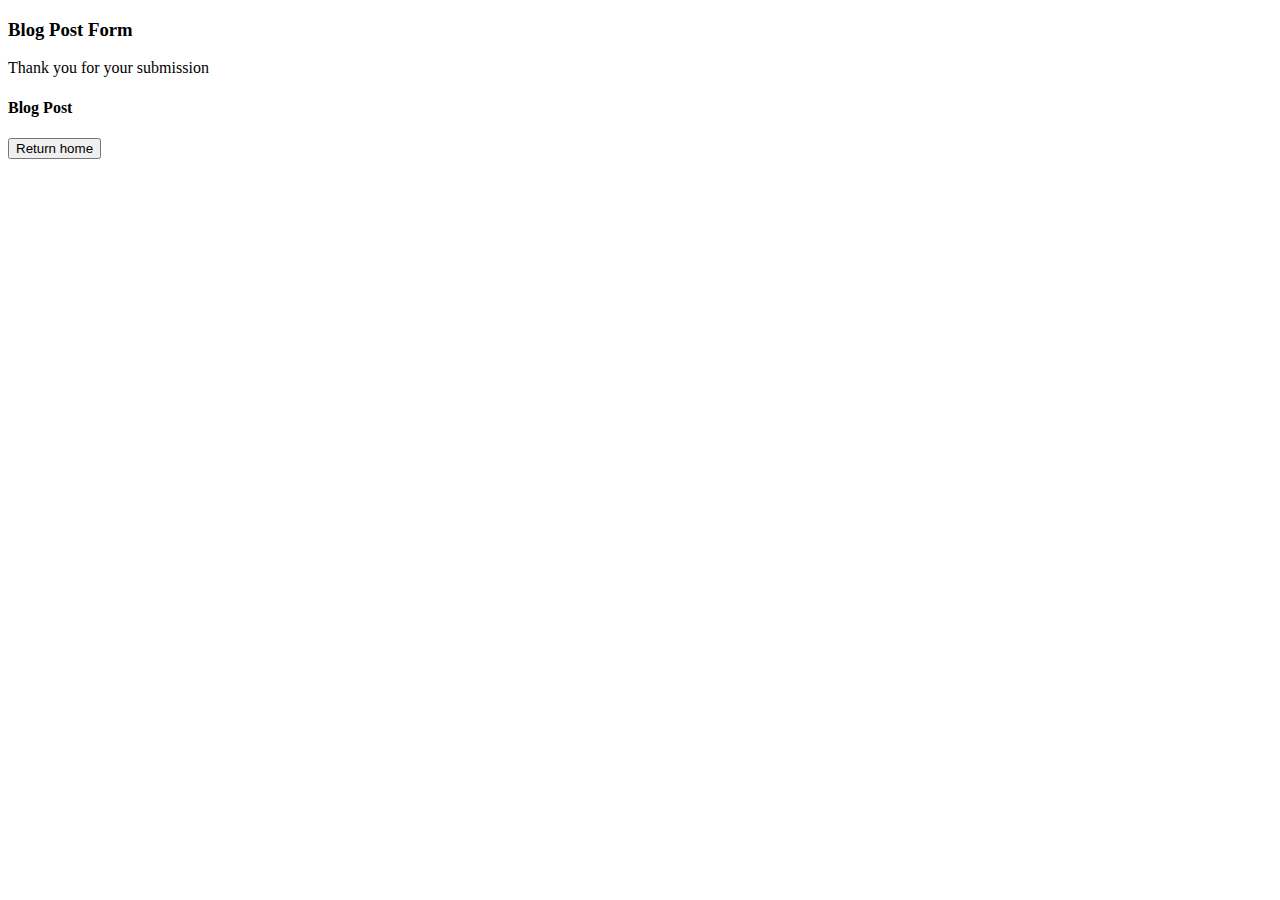
==== src/main/resources/templates/BlogPost/result.html @ 57d24b4e "add items to blog" ====
<!DOCTYPE html>
<html lang="en" xmlns:th="http://thymeleaf.org">
  <head>
    <meta charset="UTF-8" />
    <meta name="viewport" content="width=device-width, initial-scale=1.0" />
    <title>Jenny's Blog Site</title>
    <!-- <link
      rel="stylesheet"
      href="../../webjars/bootstrap/4.5.0/css/bootstrap.min.css"
    /> -->
    <div th:replace="/fragments/styling :: head-style"></div>
  </head>
  <body>
    <div class="container">
      <div th:replace="/fragments/navbar :: navbar"></div>
      <div class="row">
        <div class="col-xl">
          <h3>Blog Post Form</h3>
          <p>Thank you for your submission</p>

          <h4>Blog Post</h4>
          <p th:text="${title}" />
          <p th:text="${author}" />
          <p th:text="${blogEntry}" />
        </div>
      </div>
      <div class="row">
        <div class="col-md">
          <a href="/">
            <button class="btn btn-primary">Return home</button>
          </a>
        </div>
      </div>
    </div>
    <div th:replace="/fragments/styling :: body-links"></div>

    <!-- <script src="../../webjars/jquery/3.5.1/jquery.min.js"></script>
    <script src="../../webjars/popper.js/2.0.2/umd/popper.min.js"></script>
    <script src="../../webjars/bootstrap/4.5.0/js/bootstrap.min.js"></script> -->
  </body>
</html>
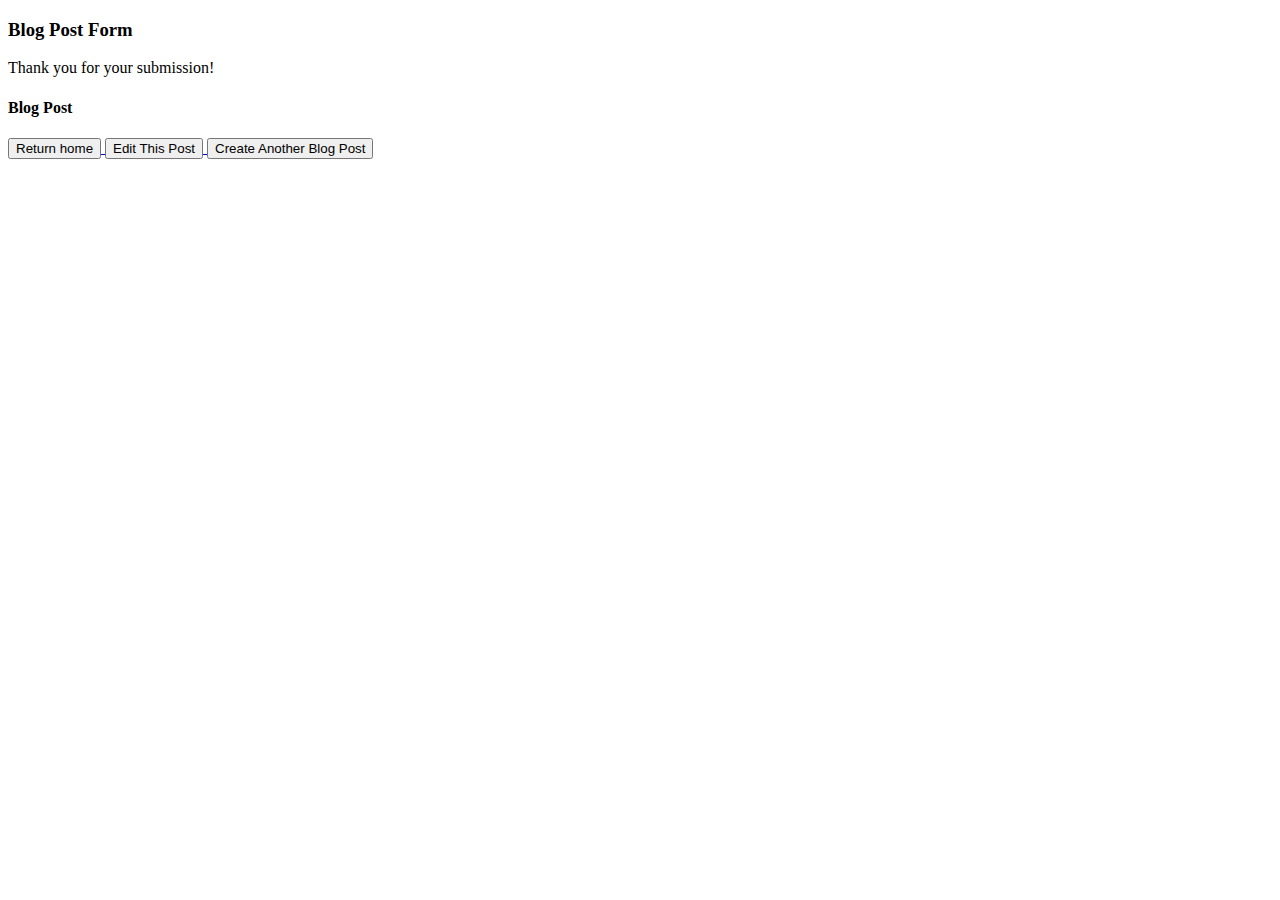
==== commit 81d2849d: "finish adding functions of blog" ====
--- a/src/main/resources/templates/BlogPost/result.html
+++ b/src/main/resources/templates/BlogPost/result.html
@@ -11,17 +11,18 @@
     <div th:replace="/fragments/styling :: head-style"></div>
   </head>
   <body>
+    <div th:replace="/fragments/navbar :: navbar"></div>
+
     <div class="container">
-      <div th:replace="/fragments/navbar :: navbar"></div>
       <div class="row">
         <div class="col-xl">
           <h3>Blog Post Form</h3>
-          <p>Thank you for your submission</p>
+          <p>Thank you for your submission!</p>
 
           <h4>Blog Post</h4>
-          <p th:text="${title}" />
-          <p th:text="${author}" />
-          <p th:text="${blogEntry}" />
+          <p th:text="${blogPost.title}" />
+          <p th:text="${blogPost.author}" />
+          <p th:text="${blogPost.blogEntry}" />
         </div>
       </div>
       <div class="row">
@@ -29,13 +30,15 @@
           <a href="/">
             <button class="btn btn-primary">Return home</button>
           </a>
+          <a href="#" th:href="@{/blogposts/{id}(id=${blogPost.id})}">
+            <button class="btn btn-light">Edit This Post</button>
+          </a>
+          <a href="/blogposts/new">
+            <button class="btn btn-secondary">Create Another Blog Post</button>
+          </a>
         </div>
       </div>
     </div>
     <div th:replace="/fragments/styling :: body-links"></div>
-
-    <!-- <script src="../../webjars/jquery/3.5.1/jquery.min.js"></script>
-    <script src="../../webjars/popper.js/2.0.2/umd/popper.min.js"></script>
-    <script src="../../webjars/bootstrap/4.5.0/js/bootstrap.min.js"></script> -->
   </body>
 </html>
